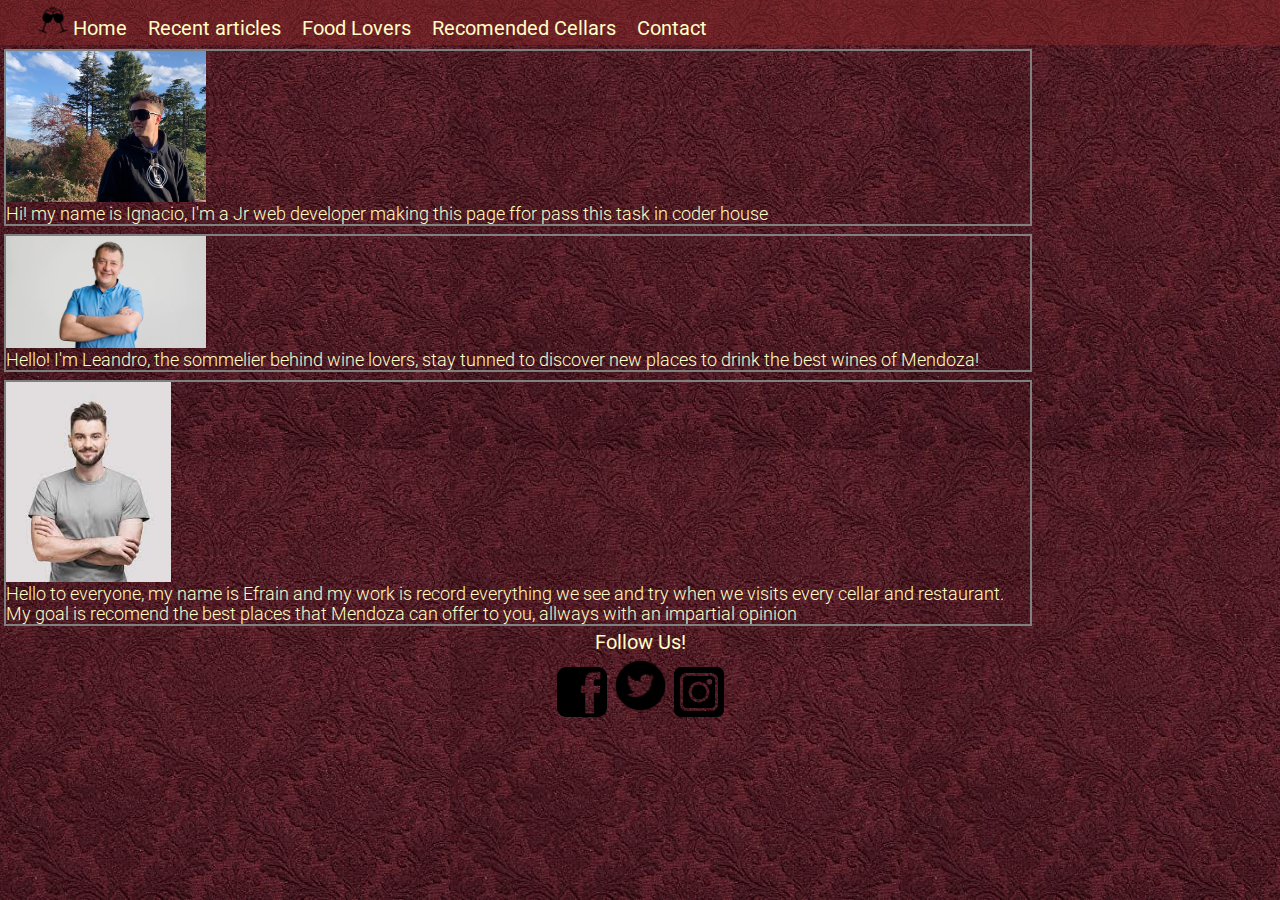
==== pages/contact.html @ eda16a5b "first commit" ====
<!DOCTYPE html>
<html lang="en">
<head>
    <meta charset="UTF-8">
    <meta http-equiv="X-UA-Compatible" content="IE=edge">
    <meta name="viewport" content="width=device-width, initial-scale=1.0">
    <title>Wine Lovers</title>
    <link rel="shortcut icon" href="../img/favicon.png">
    <link rel="stylesheet" href="../css/style.css">
    
</head>
<body>
    <header>
        <nav class="barra textNormal ">
            <ul class="barra__list">
                <li>
                    <a href="../index.html" class="textNormal"><img src="../img/glass.png" alt="logo de wine lovers" class="icono" /> Home</a>
                </li>
                <li>
                    <a class="textNormal" href="../pages/recents.html">Recent articles</a>
                </li>
                <li>
                    <a class="textNormal" href="../pages/foodie.html">Food Lovers</a>
                </li>
                <li>
                    <a class="textNormal" href="../pages/recomendeds.html">Recomended Cellars</a>
                </li>
                <li>
                    <a class="textNormal" href="contact.html">Contact</a>
                </li>
            </ul>
        </nav>
    </header>

<div class="topBos">
<a href="https://linkedin.com"><img class="imgBods" src="../img/ignacio.png" alt="image of nacho the creator of this page"></a>
<p class="textSmall">Hi! my name is Ignacio, I'm a Jr web developer making this page ffor pass this task in coder house</p>
</div>

<div class="topBos">
    <a href="https://linkedin.com"><img class="imgBods" src="../img/lean.png" alt="image of Leandro the sommelier"></a>
    <p class="textSmall">Hello! I'm Leandro, the sommelier behind wine lovers, stay tunned to discover new places to drink the best wines of Mendoza!</p>
</div>

<div class="topBos">
    <a href="https://linkedin.com"><img class="imgBods" src="../img/efra.png" alt="image of Efrain, the journalist"></a>
    <p class="textSmall" >Hello to everyone, my name is Efrain and my work is record everything we see and try when we visits every cellar and restaurant. My goal is recomend the best places that Mendoza can offer to you, allways with an impartial opinion</p>
</div>

    
</body>

<footer class="pie textCenter">
    <div>
        <h3 class="textNormal">Follow Us!</h3>
        <ul>
            <a href="https://www.facebook.com" target="_blank">
            <img class="pie__icon-sml" src="../img/facebook.png" alt="" />
            </a>
            <a href="https://www.twitter.com" target="_blank">
            <img class="pie__icon2-sml" src="../img/twitter.png" alt="" />
            </a>
            <a href="https://www.instagram.com" target="_blank">
            <img class="pie__icon-sml" src="../img/instagram.png" alt="" />
            </a>
    </ul>
    </div>
</footer>


</html>
---- css/style.css ----
@import url('https://fonts.googleapis.com/css2?family=Roboto:ital,wght@0,300;0,400;1,500&display=swap');
/*reset*/
*{
    font-family: 'Roboto', sans-serif;
    padding: 0;
    margin: 0;
}

html{
    text-decoration: none;
    font-size: 62.5%;
}

body{
    background-image: url(../img/textura.png);
    background-repeat: repeat;
    background-attachment: fixed;

}

/*navbar*/
.barra{
    background-color: rgba(134, 38, 38, 0.5);
    text-decoration: none;
    padding: 5px 30px;
}
nav ul{
    display: inline-block;
}
li{
    display: inline-block;
    margin: 0 8px;
}
/*textos y etc*/
h1{
    width: 70%;
}
a{
    text-decoration: none;
}
.nota{
display: inline-block;
}
.articlePpal{
    width: 70%;
    height: auto;
}
.topBos{
    width: 80%;
    margin: 4px;
    display: inline-block;
    border: solid 2px gray;
}
/*imagenes*/
.imgBods{
    max-width: 20rem;
    max-height: 20rem;
}
.icono{
    max-width: 3rem;
    max-height: 3rem;
    display: inline-block;
}

.fotoppal{
max-width: 45rem;
max-height: 45rem;
}
.pie__icon-sml{
    max-width: 5rem;
    max-height: 5rem;
}
.pie__icon2-sml{
    max-width: 6.3rem;
    max-height: 6.3rem ;
}

.sideBarr__img-m{
    max-width: 30rem;
    max-height: 30rem;
}

/*Presets para clases en html*/

.textRight{
    text-align: right;
}
.textCenter{
    text-align: center;
}
.textLeft{
    text-align: left;
}

.textBold{
    font-weight: 500;
}
.textLight{
    font-weight: 300;
}
.textRegular{
    font-weight: 400;
}

.textXXL{
    font-size: 4rem;
    font-weight: 500;
    line-height: 4.4rem;
    text-decoration: none;
    color: rgb(255, 254, 197);
    font-family: 'Roboto', sans-serif;
}
.textNormal{
    font-family: 'Roboto', sans-serif;
    font-weight: 400;
    font-size: 2rem;
    line-height: 2.4rem;
    text-decoration: none;
    color: rgb(255, 254, 197);
}

.textSmall{
    font-family: 'Roboto', sans-serif;
    font-weight: 300;
    font-size: 1.8rem;
    line-height: 2rem;
    text-decoration: none;
    color: rgb(255, 254, 197);
}
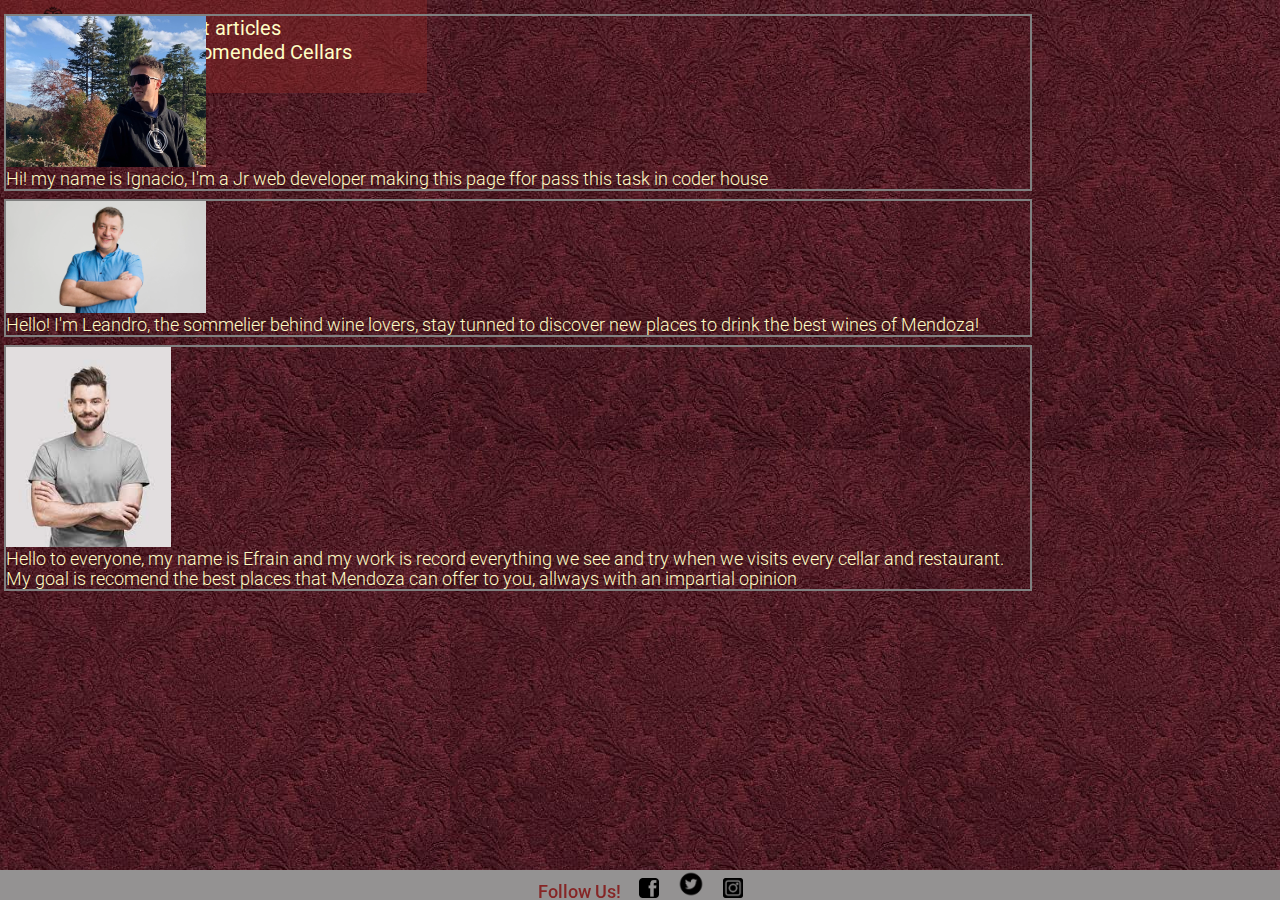
==== commit c228ea4e: "." ====
--- a/pages/contact.html
+++ b/pages/contact.html
@@ -9,12 +9,13 @@
     <link rel="stylesheet" href="../css/style.css">
     
 </head>
+<div class="gridNos">
 <body>
     <header>
-        <nav class="barra textNormal ">
+        <nav class="barraNos barra textNormal ">
             <ul class="barra__list">
                 <li>
-                    <a href="../index.html" class="textNormal"><img src="../img/glass.png" alt="logo de wine lovers" class="icono" /> Home</a>
+                    <a href="index.html" class="textNormal"><img src="../img/glass.png" alt="logo de wine lovers" class="icono" /> Home</a>
                 </li>
                 <li>
                     <a class="textNormal" href="../pages/recents.html">Recent articles</a>
@@ -26,46 +27,51 @@
                     <a class="textNormal" href="../pages/recomendeds.html">Recomended Cellars</a>
                 </li>
                 <li>
-                    <a class="textNormal" href="contact.html">Contact</a>
+                    <a class="textNormal" href="../pages/contact.html">Contact</a>
                 </li>
             </ul>
         </nav>
     </header>
-
-<div class="topBos">
-<a href="https://linkedin.com"><img class="imgBods" src="../img/ignacio.png" alt="image of nacho the creator of this page"></a>
-<p class="textSmall">Hi! my name is Ignacio, I'm a Jr web developer making this page ffor pass this task in coder house</p>
-</div>
-
-<div class="topBos">
-    <a href="https://linkedin.com"><img class="imgBods" src="../img/lean.png" alt="image of Leandro the sommelier"></a>
-    <p class="textSmall">Hello! I'm Leandro, the sommelier behind wine lovers, stay tunned to discover new places to drink the best wines of Mendoza!</p>
-</div>
-
-<div class="topBos">
-    <a href="https://linkedin.com"><img class="imgBods" src="../img/efra.png" alt="image of Efrain, the journalist"></a>
-    <p class="textSmall" >Hello to everyone, my name is Efrain and my work is record everything we see and try when we visits every cellar and restaurant. My goal is recomend the best places that Mendoza can offer to you, allways with an impartial opinion</p>
-</div>
-
-    
+    <ul class="mainNos">
+        <div class="topBos">
+            <a href="https://linkedin.com"><img class="imgBods" src="../img/ignacio.png" alt="image of nacho the creator of this page"></a>
+            <p class="textSmall">Hi! my name is Ignacio, I'm a Jr web developer making this page ffor pass this task in coder house</p>
+        </div>
+        <div class="topBos">
+            <a href="https://linkedin.com"><img class="imgBods" src="../img/lean.png" alt="image of Leandro the sommelier"></a>
+            <p class="textSmall">Hello! I'm Leandro, the sommelier behind wine lovers, stay tunned to discover new places to drink the best wines of Mendoza!</p>
+        </div>
+        <div class="topBos">
+            <a href="https://linkedin.com"><img class="imgBods" src="../img/efra.png" alt="image of Efrain, the journalist"></a>
+            <p class="textSmall" >Hello to everyone, my name is Efrain and my work is record everything we see and try when we visits every cellar and restaurant. My goal is recomend the best places that Mendoza can offer to you, allways with an impartial opinion</p>
+        </div>
+    </ul>
 </body>
 
-<footer class="pie textCenter">
-    <div>
-        <h3 class="textNormal">Follow Us!</h3>
+<footer id="pieNos">
+    <div class="textCenter">
         <ul>
+            <li>
+                <h3 class="textFooter">Follow Us!</h3>
+            </li>
+            <li>
             <a href="https://www.facebook.com" target="_blank">
-            <img class="pie__icon-sml" src="../img/facebook.png" alt="" />
+                <img class="pie__icon-sml" src="../img/facebook.png" alt="" />
             </a>
+            </li>
+            <li>
             <a href="https://www.twitter.com" target="_blank">
             <img class="pie__icon2-sml" src="../img/twitter.png" alt="" />
             </a>
+            </li>
+            <li>
             <a href="https://www.instagram.com" target="_blank">
             <img class="pie__icon-sml" src="../img/instagram.png" alt="" />
             </a>
-    </ul>
+            </li>
+        </ul>
     </div>
 </footer>
-
+</div>
 
 </html>--- a/css/style.css
+++ b/css/style.css
@@ -9,6 +9,8 @@
 html{
     text-decoration: none;
     font-size: 62.5%;
+    position: relative;
+    min-height: 100%;
 }
 
 body{
@@ -24,10 +26,10 @@
     text-decoration: none;
     padding: 5px 30px;
 }
-nav ul{
+ul{
     display: inline-block;
 }
-li{
+ul li{
     display: inline-block;
     margin: 0 8px;
 }
@@ -43,7 +45,7 @@
 }
 .articlePpal{
     width: 70%;
-    height: auto;
+;
 }
 .topBos{
     width: 80%;
@@ -67,12 +69,12 @@
 max-height: 45rem;
 }
 .pie__icon-sml{
-    max-width: 5rem;
-    max-height: 5rem;
+    max-width: 2rem;
+    max-height: 2rem;
 }
 .pie__icon2-sml{
-    max-width: 6.3rem;
-    max-height: 6.3rem ;
+    max-width: 2.8rem;
+    max-height: 2.8rem;
 }
 
 .sideBarr__img-m{
@@ -128,3 +130,69 @@
     color: rgb(255, 254, 197);
 }
 
+.textFooter{
+    font-family: 'Roboto', sans-serif;
+    font-weight: 500;
+    font-size: 1.8rem;
+    line-height: 2rem;
+    text-decoration: none;
+    color: rgb(134, 38, 38); 
+}
+
+/*Grid*/
+
+.grid{
+    display: grid;
+    grid-template-columns: repeat(3,1fr) ;
+    grid-template-rows: 5% 85% 10%;
+    grid-template-areas: 
+    "nav nav nav"
+    "main main der"
+    "pie pie pie";
+}
+
+.botonera{
+    grid-area: nav;
+}
+.main{
+    grid-area: main;
+}
+.sideBarr{
+    grid-area: der;
+}
+#pie{
+    grid-area: pie;
+    position: fixed;
+    width: 100%;
+    max-height: 30px;
+    bottom: 0;
+    background-color:rgb(148, 146, 146) ;
+}
+
+/* Grid para nosotros*/
+
+.gridNos{
+    display: grid;
+    grid-template-columns: repeat(3, 1fr);
+    grid-template-rows: 10px 600px 20px;
+    grid-template-areas:    
+    "navN navN navN"
+    "mainN mainN mainN"
+    "pieN pieN pieN";
+}
+
+.barraNos{
+    grid-template-rows: navN;
+}
+
+.mainNos{
+    grid-area: mainN;
+}
+
+#pieNos{
+    position: fixed;
+    width: 100%;
+    max-height: 30px;
+    bottom: 0;
+    background-color:rgb(148, 146, 146);
+}